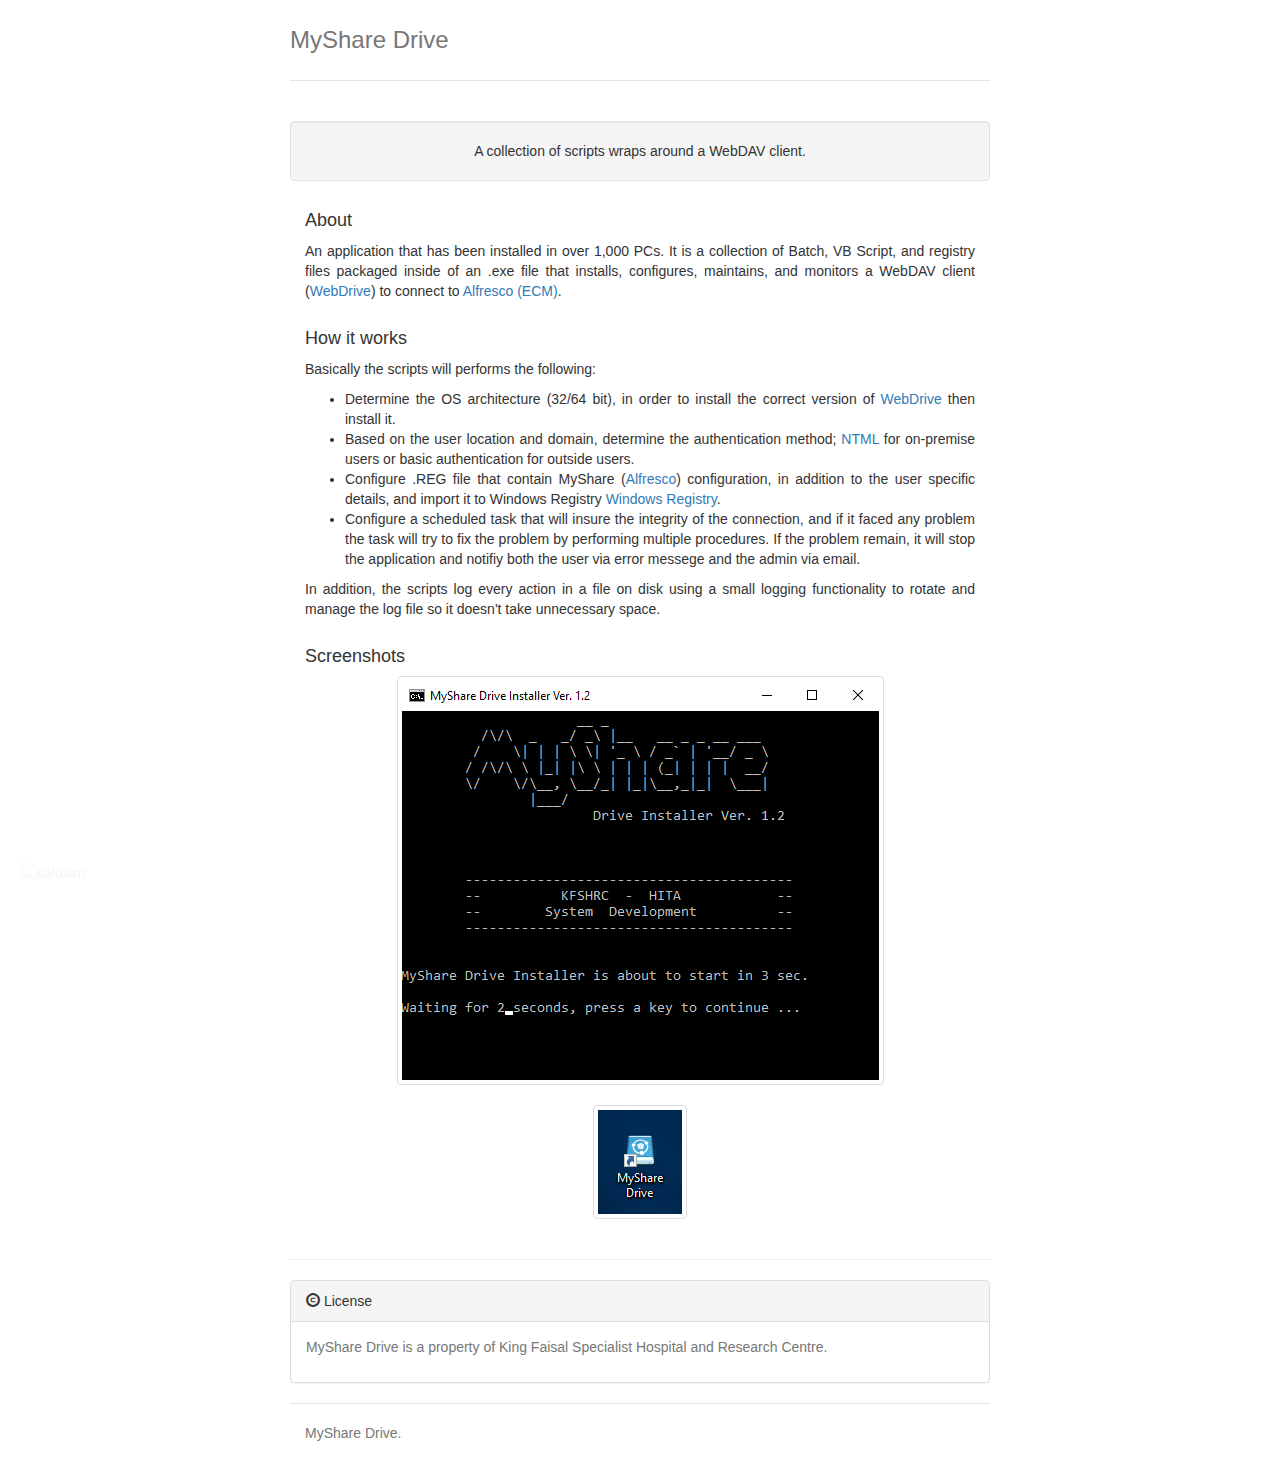
==== mydrive/index.html @ 14da0fd1 "added mydrive" ====
<!DOCTYPE html>
<html lang="en">
    <head>
        <title>MyShare Drive</title>
        <meta charset="utf-8">
        <meta http-equiv="X-UA-Compatible" content="IE=edge">
        <meta name="viewport" content="width=device-width, initial-scale=1">
        <link rel="stylesheet" href="https://maxcdn.bootstrapcdn.com/bootstrap/3.3.7/css/bootstrap.min.css" integrity="sha384-BVYiiSIFeK1dGmJRAkycuHAHRg32OmUcww7on3RYdg4Va+PmSTsz/K68vbdEjh4u" crossorigin="anonymous">
        <link href="resource/lightbox2/css/lightbox.min.css" rel="stylesheet">
        <link href="resource/style.css" rel="stylesheet">
        <!--[if lt IE 9]>
            <script src="https://oss.maxcdn.com/html5shiv/3.7.3/html5shiv.min.js"></script>
            <script src="https://oss.maxcdn.com/respond/1.4.2/respond.min.js"></script>
        <![endif]-->
    </head>
    <body>
        <div class="container">
            <div class="header clearfix">
                <h3 class="text-muted">MyShare Drive</h3>
            </div>
            <div class="row marketing">
                <div class="well"><center>A collection of scripts wraps around a WebDAV client.</center></div>
                <div class="col-lg-12">
                    <h4>About</h4>
                    <p class="text-justify">An application that has been installed in over 1,000 PCs. It is a collection of Batch, VB Script, and registry files packaged inside of an .exe file that installs, configures, maintains, and monitors a WebDAV client (<a href="https://southrivertech.com/products/webdrive/" alt="WebDrive" target="_blank">WebDrive</a>) to connect to <a href="https://en.wikipedia.org/wiki/Alfresco_(software)" alt="Alfresco" target="_blank">Alfresco (ECM)</a>.</p>
                    <h4>How it works</h4>
                    <p class="text-justify">Basically the scripts will performs the following:</p>
                    <ul>
                        <li class="text-justify">Determine the OS architecture (32/64 bit), in order to install the correct version of <a href="https://southrivertech.com/products/webdrive/" alt="WebDrive" target="_blank">WebDrive</a> then install it.</li>
                        <li class="text-justify">Based on the user location and domain, determine the authentication method; <a href="https://en.wikipedia.org/wiki/NT_LAN_Manager" alt="NTML" target="_blank">NTML</a> for on-premise users or basic authentication for outside users.</li>
                        <li class="text-justify">Configure .REG file that contain MyShare (<a href="https://en.wikipedia.org/wiki/Alfresco_(software)" alt="Alfresco" target="_blank">Alfresco</a>) configuration, in addition to the user specific details, and import it to Windows Registry <a href="https://en.wikipedia.org/wiki/Windows_Registry" alt="Windows Registry" target="_blank">Windows Registry</a>.</li>
                        <li class="text-justify">Configure a scheduled task that will insure the integrity of the connection, and if it faced any problem the task will try to fix the problem by performing multiple procedures. If the problem remain, it will stop the application and notifiy both the user via error messege and the admin via email.</li>
                    </ul>
                    <p class="text-justify">In addition, the scripts log every action in a file on disk using a small logging functionality to rotate and manage the log file so it doesn't take unnecessary space.</p>
                    <h4>Screenshots</h4>
                    <div class="row">
                        <div class="col-lg-12">
                            <center>
                                <a class="img-responsive img-rounded" data-lightbox="screenshots" data-title="Screenshot 1 from installer" href="resource/img/screenshot_1.png"><img class="img-responsive img-rounded img-thumbnail" src="resource/img/screenshot_1.png"></a>
                            </center>
                        </div>
                    </div>
                    <br/>
                    <div class="row">
                        <div class="col-lg-12">
                            <center>
                                <a class="img-responsive img-rounded" data-lightbox="screenshots" data-title="Screenshot 2 shortcut" href="resource/img/screenshot_2.png"><img class="img-responsive img-rounded img-thumbnail" src="resource/img/screenshot_2.png"></a>
                            </center>
                        </div>
                    </div>
                </div>
            </div>
            <hr/>
            <div class="panel panel-default">
                <div class="panel-heading"><span class="glyphicon glyphicon-copyright-mark" aria-hidden="true"></span> License</h3> </div>
                <div class="panel-body">
                    <p class="text-muted">MyShare Drive is a property of King Faisal Specialist Hospital and Research Centre.</small></p>
                </div>
            </div>
            <footer class="footer">
                <div class="container">
                    <p class="text-muted">MyShare Drive.</p>
                </div>
            </footer>
            <div class="logo">
                <ul>
                    <li>
                        <img src="http://kalua.im/assets/images/kaluaim_bw.png" alt="kaluaim"/>
                    </li>
                </ul>
            </div>
        </div>
        <script src="https://ajax.googleapis.com/ajax/libs/jquery/1.12.4/jquery.min.js"></script>
        <script src="https://maxcdn.bootstrapcdn.com/bootstrap/3.3.7/js/bootstrap.min.js" integrity="sha384-Tc5IQib027qvyjSMfHjOMaLkfuWVxZxUPnCJA7l2mCWNIpG9mGCD8wGNIcPD7Txa" crossorigin="anonymous"></script>
        <script src="resource/lightbox2/js/lightbox.min.js"></script>
        <script src="../analytics.js"></script>
    </body>
</html>
---- mydrive/resource/style.css ----
/* Bootsrap's Narrow jumbotron START */
/* Space out content a bit */
body {
  padding-top: 20px;
  padding-bottom: 20px;
}

/* Everything but the jumbotron gets side spacing for mobile first views */
.header,
.marketing,
.footer {
  padding-right: 15px;
  padding-left: 15px;
}

/* Custom page header */
.header {
  padding-bottom: 20px;
  border-bottom: 1px solid #e5e5e5;
}
/* Make the masthead heading the same height as the navigation */
.header h3 {
  margin-top: 0;
  margin-bottom: 0;
  line-height: 40px;
}

/* Custom page footer */
.footer {
  padding-top: 19px;
  color: #777;
  border-top: 1px solid #e5e5e5;
}

/* Customize container */
@media (min-width: 768px) {
  .container {
    max-width: 730px;
  }
}
.container-narrow > hr {
  margin: 30px 0;
}

/* Main marketing message and sign up button */
.jumbotron {
  text-align: center;
  border-bottom: 1px solid #e5e5e5;
}
.jumbotron .btn {
  padding: 14px 24px;
  font-size: 21px;
}

/* Supporting marketing content */
.marketing {
  margin: 40px 0;
}
.marketing p + h4 {
  margin-top: 28px;
}

/* Responsive: Portrait tablets and up */
@media screen and (min-width: 768px) {
  /* Remove the padding we set earlier */
  .header,
  .marketing,
  .footer {
    padding-right: 0;
    padding-left: 0;
  }
  /* Space out the masthead */
  .header {
    margin-bottom: 30px;
  }
  /* Remove the bottom border on the jumbotron for visual effect */
  .jumbotron {
    border-bottom: 0;
  }
}
/* Bootsrap's Narrow jumbotron END */

@media (min-width: 768px) {
  .navbar-right {
      margin-right: 0;
  }
}

.text-justify {
	text-align: justify;
}

.logo {
    position: fixed;
    bottom: 0.5em;
    left: 1.5em;
}

.logo ul {
    list-style-type: none;
    padding: 0;
}

.logo ul li {
    margin-top: 0.4em;
}

.logo ul li img {
    width: 1.7em;
    opacity: 0.05;
    transition: opacity ease 0.2s;
}

.logo ul li img:hover {
    opacity: 1;
}
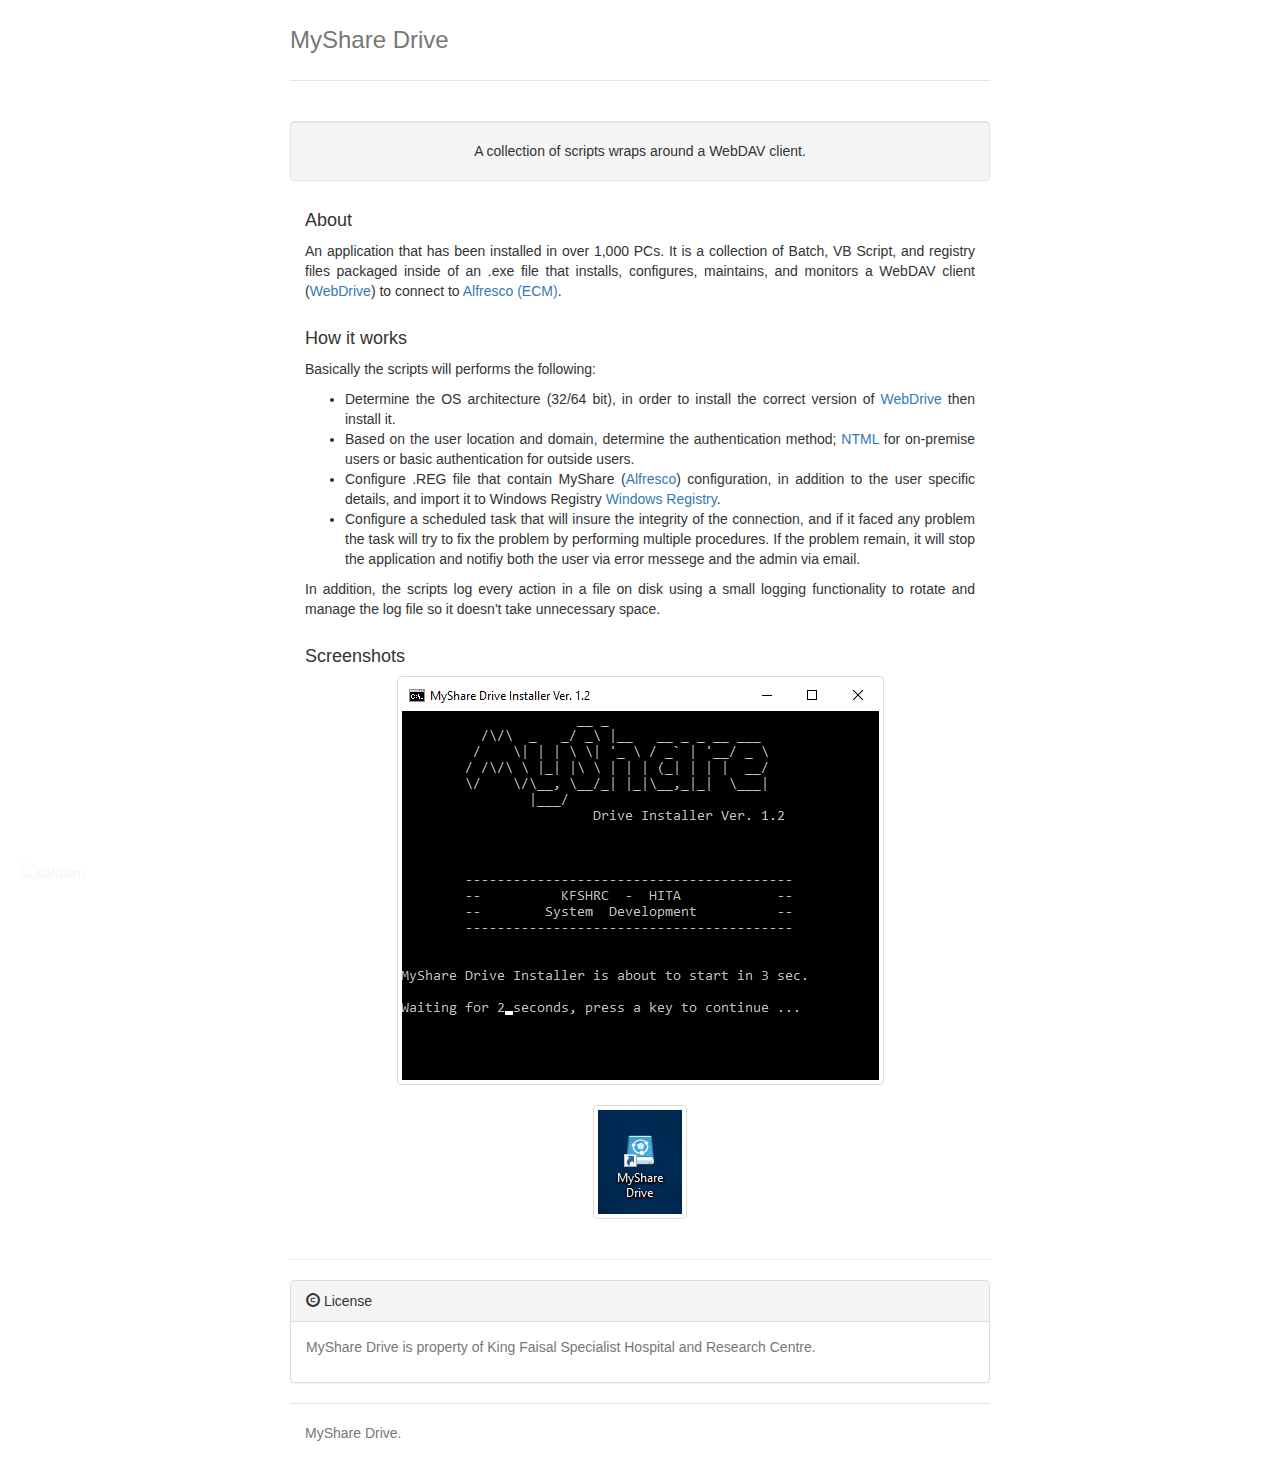
==== commit 76bad29f: "added jsf" ====
--- a/mydrive/index.html
+++ b/mydrive/index.html
@@ -54,7 +54,7 @@
             <div class="panel panel-default">
                 <div class="panel-heading"><span class="glyphicon glyphicon-copyright-mark" aria-hidden="true"></span> License</h3> </div>
                 <div class="panel-body">
-                    <p class="text-muted">MyShare Drive is a property of King Faisal Specialist Hospital and Research Centre.</small></p>
+                    <p class="text-muted">MyShare Drive is property of King Faisal Specialist Hospital and Research Centre.</small></p>
                 </div>
             </div>
             <footer class="footer">
